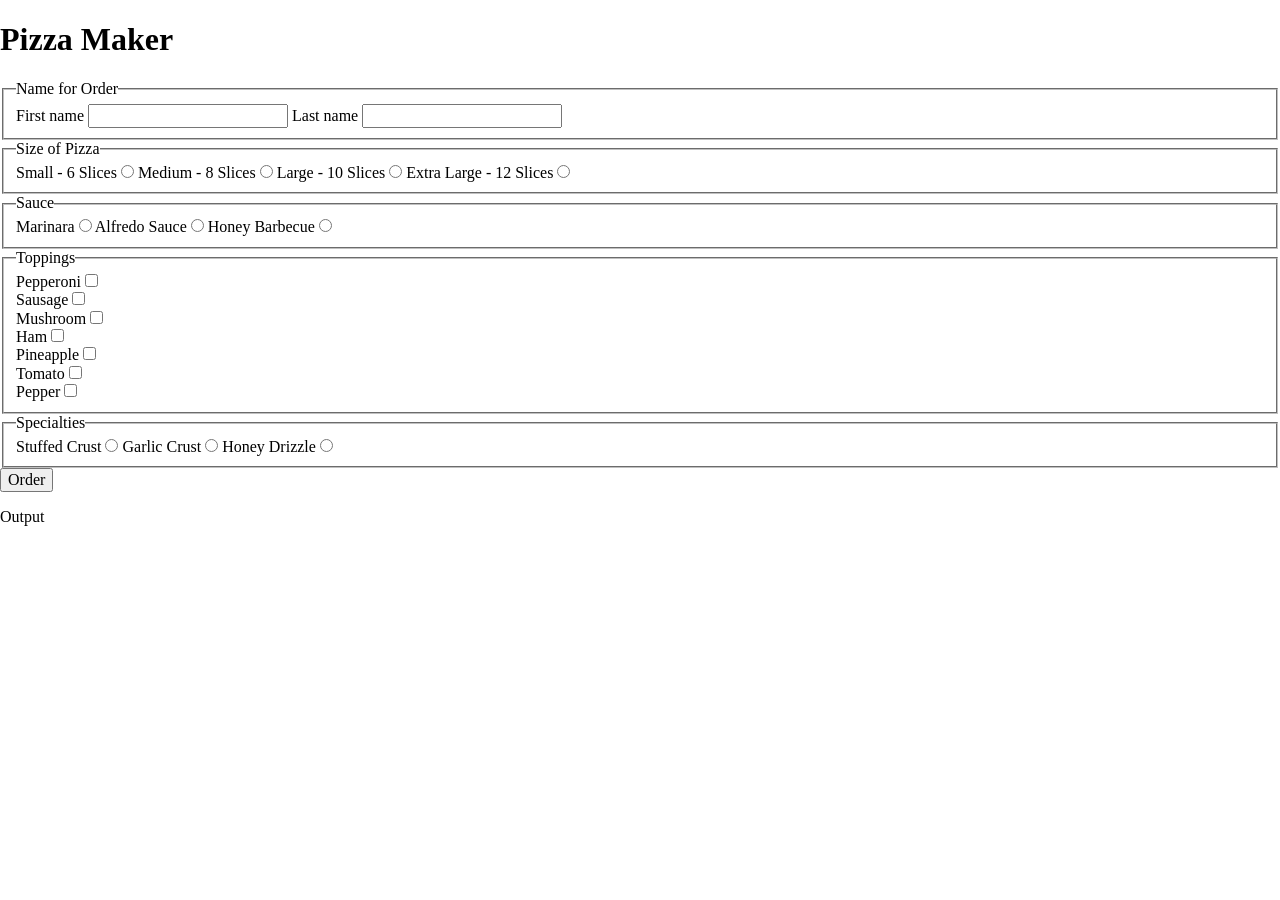
==== assignment-2/index.html @ d91b68fc "I forgot to add specialty, changes pizza into a class" ====
<!DOCTYPE html>
<html>
    <head>
        <meta charset="utf-8" />
        <title>Pizza Form</title>
        <meta name="viewport" content="width=device-width, initial-scale=1.0" />
        <link href="css/normalize.css" rel="stylesheet" />
        <link href="css/styles.css" rel="stylesheet" />
        <script src="js/javascript.js" defer></script>
    </head>
    <body>
        <main>
            <header>
                <h1>Pizza Maker</h1>
                <form id="pizza-creation" action="pizza-process-form.js" method="post">
                    <input type="hidden" name="form-sent" value="1" />
                    <fieldset>
                        <legend>Name for Order</legend>
                        <label for="fname">First name</label>
                        <input type="text" name="fname" id="fname" required />
                        <label for="lname">Last name</label>
                        <input type="text" name="lname" id="lname" required />
                    </fieldset>
                    <fieldset>
                        <legend>Size of Pizza</legend>
                        <label for="small">Small - 6 Slices</label>
                        <input type="radio" id="small" name="size" value="small-pizza"/>
                        <label for="medium">Medium - 8 Slices</label>
                        <input type="radio" id="medium" name="size" value="medium-pizza"/>
                        <label for="large">Large - 10 Slices</label>
                        <input type="radio" id="large" name="size" value="large-pizza"/>
                        <label for="x-large">Extra Large - 12 Slices</label>
                        <input type="radio" id="x-large" name="size" value="x-large-pizza"/>
                    </fieldset>
                    <fieldset>
                        <legend>Sauce</legend>
                        <label for="marinara">Marinara</label>
                        <input type="radio" id="marinara" name="sauce" value="marinara"/>
                        <label for="alfredo">Alfredo Sauce</label>
                        <input type="radio" id="alfredo" name="sauce" value="alfredo"/>
                        <label for="honeybbq">Honey Barbecue</label>
                        <input type="radio" id="honeybbq" name="sauce" value="honeybbq"/>
                    </fieldset>
                    <fieldset>
                        <legend>Toppings</legend>
                            <label for="pepperoni">Pepperoni</label>
                            <input type="checkbox" id="pepperoni" name="topping[]" value="pepperonis" /><br />
                            <label for="sausage">Sausage</label>
                            <input type="checkbox" id="sausage" name="topping[]" value="sausages" /><br />
                            <label for="mushroom">Mushroom</label>
                            <input type="checkbox" id="mushroom" name="topping[]" value="mushrooms" /><br />
                            <label for="ham">Ham</label>
                            <input type="checkbox" id="ham" name="topping[]" value="ham" /><br />
                            <label for="pineapple">Pineapple</label>
                            <input type="checkbox" id="pineapple" name="topping[]" value="pineapples"/><br />
                            <label for="tomato">Tomato</label>
                            <input type="checkbox" id="tomato" name="topping[]" value="tomatoes" /><br />
                            <label for="pepper">Pepper</label>
                            <input type="checkbox" id="pepper" name="topping[]" value="peppers" />
                    </fieldset>
                    <fieldset>
                        <legend>Specialties</legend>
                        <label for="stuffed-crust">Stuffed Crust</label>
                        <input type="radio" id="stuffed-crust" name="specialty" value="stuffed-crust"/>
                        <label for="garlic-crust">Garlic Crust</label>
                        <input type="radio" id="garlic-crust" name="specialty" value="garlic-crust"/>
                        <label for="honey-drizzle">Honey Drizzle</label>
                        <input type="radio" id="honey-drizzle" name="specialty" value="honey-drizzle"/>
                    </fieldset>
                    <button type="submit">Order</button>
                    <p id=output>Output</p>
                </form>
            </header>
        </main>
    </body>
</html>
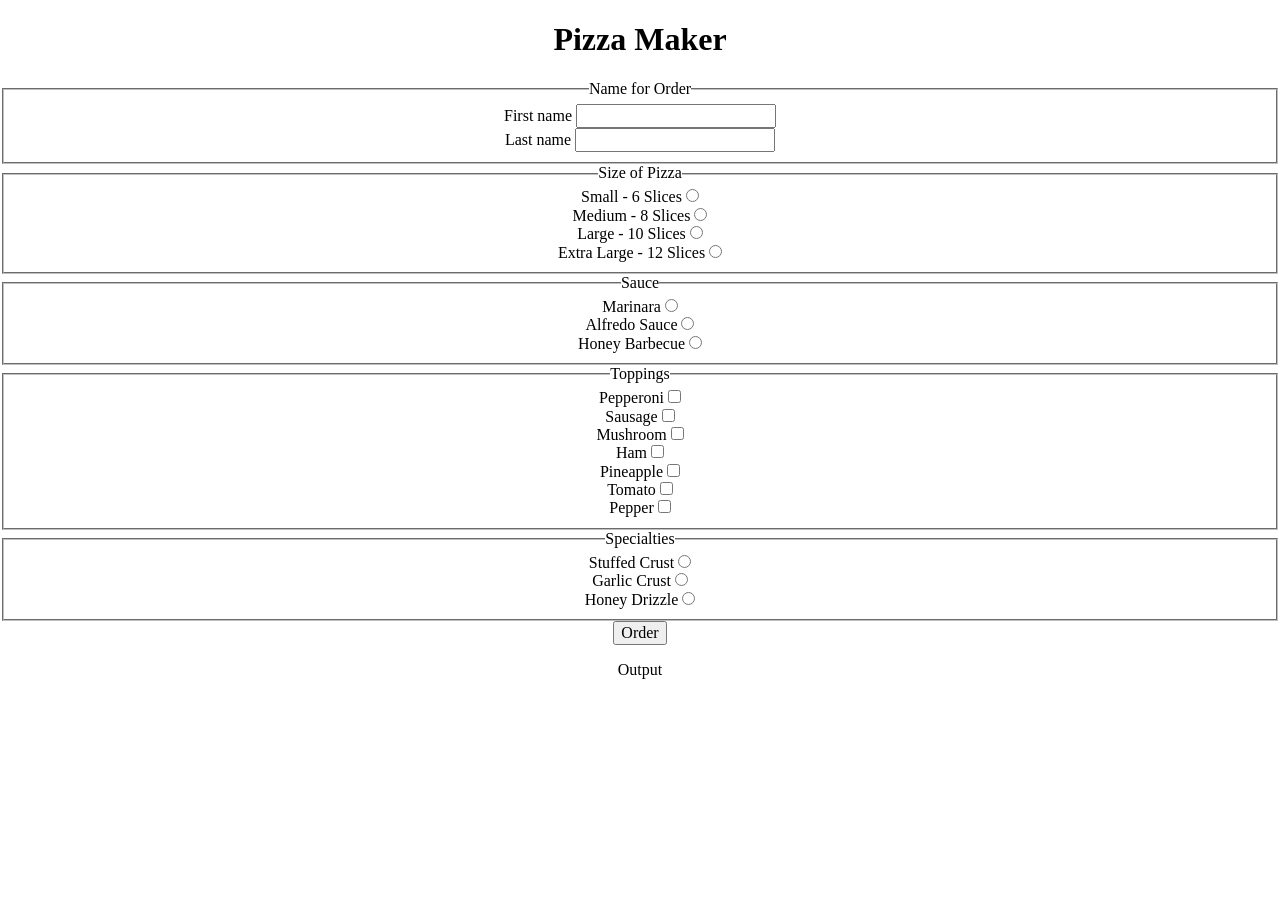
==== commit 1d0cacdb: "creating the order() and event listener." ====
--- a/assignment-2/index.html
+++ b/assignment-2/index.html
@@ -12,34 +12,34 @@
         <main>
             <header>
                 <h1>Pizza Maker</h1>
-                <form id="pizza-creation" action="pizza-process-form.js" method="post">
+                <form id="pizza-creation">
                     <input type="hidden" name="form-sent" value="1" />
                     <fieldset>
                         <legend>Name for Order</legend>
                         <label for="fname">First name</label>
-                        <input type="text" name="fname" id="fname" required />
+                        <input type="text" name="fname" id="fname" required /> <br>
                         <label for="lname">Last name</label>
                         <input type="text" name="lname" id="lname" required />
                     </fieldset>
                     <fieldset>
                         <legend>Size of Pizza</legend>
                         <label for="small">Small - 6 Slices</label>
-                        <input type="radio" id="small" name="size" value="small-pizza"/>
+                        <input type="radio" id="small" name="size" value="small-pizza"/> <br>
                         <label for="medium">Medium - 8 Slices</label>
-                        <input type="radio" id="medium" name="size" value="medium-pizza"/>
+                        <input type="radio" id="medium" name="size" value="medium-pizza"/> <br>
                         <label for="large">Large - 10 Slices</label>
-                        <input type="radio" id="large" name="size" value="large-pizza"/>
+                        <input type="radio" id="large" name="size" value="large-pizza"/> <br>
                         <label for="x-large">Extra Large - 12 Slices</label>
-                        <input type="radio" id="x-large" name="size" value="x-large-pizza"/>
+                        <input type="radio" id="x-large" name="size" value="x-large-pizza"/> <br>
                     </fieldset>
                     <fieldset>
                         <legend>Sauce</legend>
                         <label for="marinara">Marinara</label>
-                        <input type="radio" id="marinara" name="sauce" value="marinara"/>
+                        <input type="radio" id="marinara" name="sauce" value="marinara"/> <br>
                         <label for="alfredo">Alfredo Sauce</label>
-                        <input type="radio" id="alfredo" name="sauce" value="alfredo"/>
+                        <input type="radio" id="alfredo" name="sauce" value="alfredo"/> <br>
                         <label for="honeybbq">Honey Barbecue</label>
-                        <input type="radio" id="honeybbq" name="sauce" value="honeybbq"/>
+                        <input type="radio" id="honeybbq" name="sauce" value="honeybbq"/> <br>
                     </fieldset>
                     <fieldset>
                         <legend>Toppings</legend>
@@ -61,11 +61,11 @@
                     <fieldset>
                         <legend>Specialties</legend>
                         <label for="stuffed-crust">Stuffed Crust</label>
-                        <input type="radio" id="stuffed-crust" name="specialty" value="stuffed-crust"/>
+                        <input type="radio" id="stuffed-crust" name="specialty" value="stuffed-crust"/> <br>
                         <label for="garlic-crust">Garlic Crust</label>
-                        <input type="radio" id="garlic-crust" name="specialty" value="garlic-crust"/>
+                        <input type="radio" id="garlic-crust" name="specialty" value="garlic-crust"/> <br>
                         <label for="honey-drizzle">Honey Drizzle</label>
-                        <input type="radio" id="honey-drizzle" name="specialty" value="honey-drizzle"/>
+                        <input type="radio" id="honey-drizzle" name="specialty" value="honey-drizzle"/> <br>
                     </fieldset>
                     <button type="submit">Order</button>
                     <p id=output>Output</p>
--- a/assignment-2/css/styles.css
+++ b/assignment-2/css/styles.css
@@ -0,0 +1,3 @@
+* {
+    text-align: center;
+}
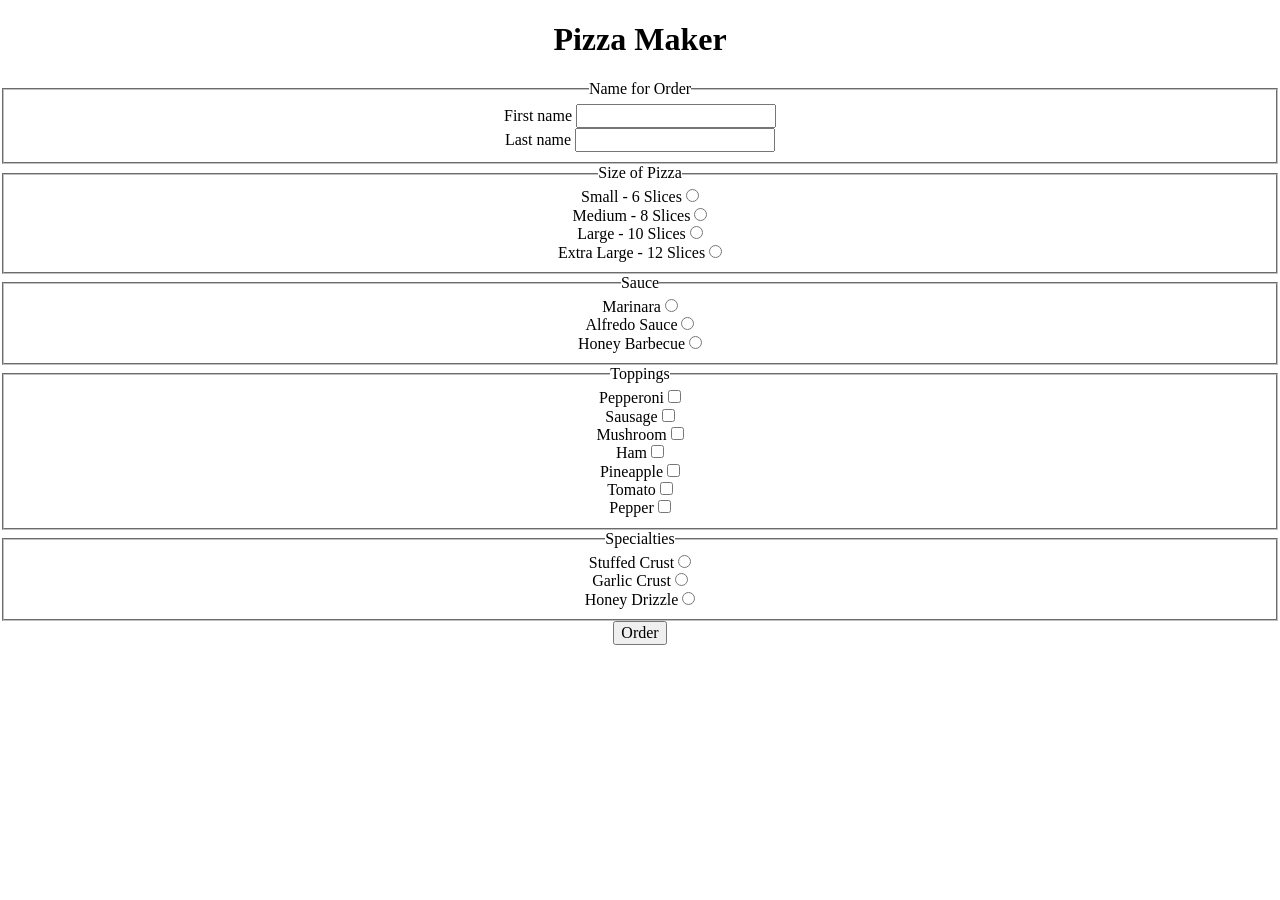
==== commit 9f373f58: "remove "output"" ====
--- a/assignment-2/index.html
+++ b/assignment-2/index.html
@@ -68,7 +68,7 @@
                         <input type="radio" id="honey-drizzle" name="specialty" value="honey-drizzle"/> <br>
                     </fieldset>
                     <button type="submit">Order</button>
-                    <p id=output>Output</p>
+                    <p id=output></p>
                 </form>
             </header>
         </main>
--- a/assignment-2/css/styles.css
+++ b/assignment-2/css/styles.css
@@ -1,3 +1,7 @@
 * {
     text-align: center;
+    font-family:Georgia, 'Times New Roman', Times, serif;
+}
+input[type="radio"]:checked{
+    accent-color:rgb(158, 51, 51);
 }
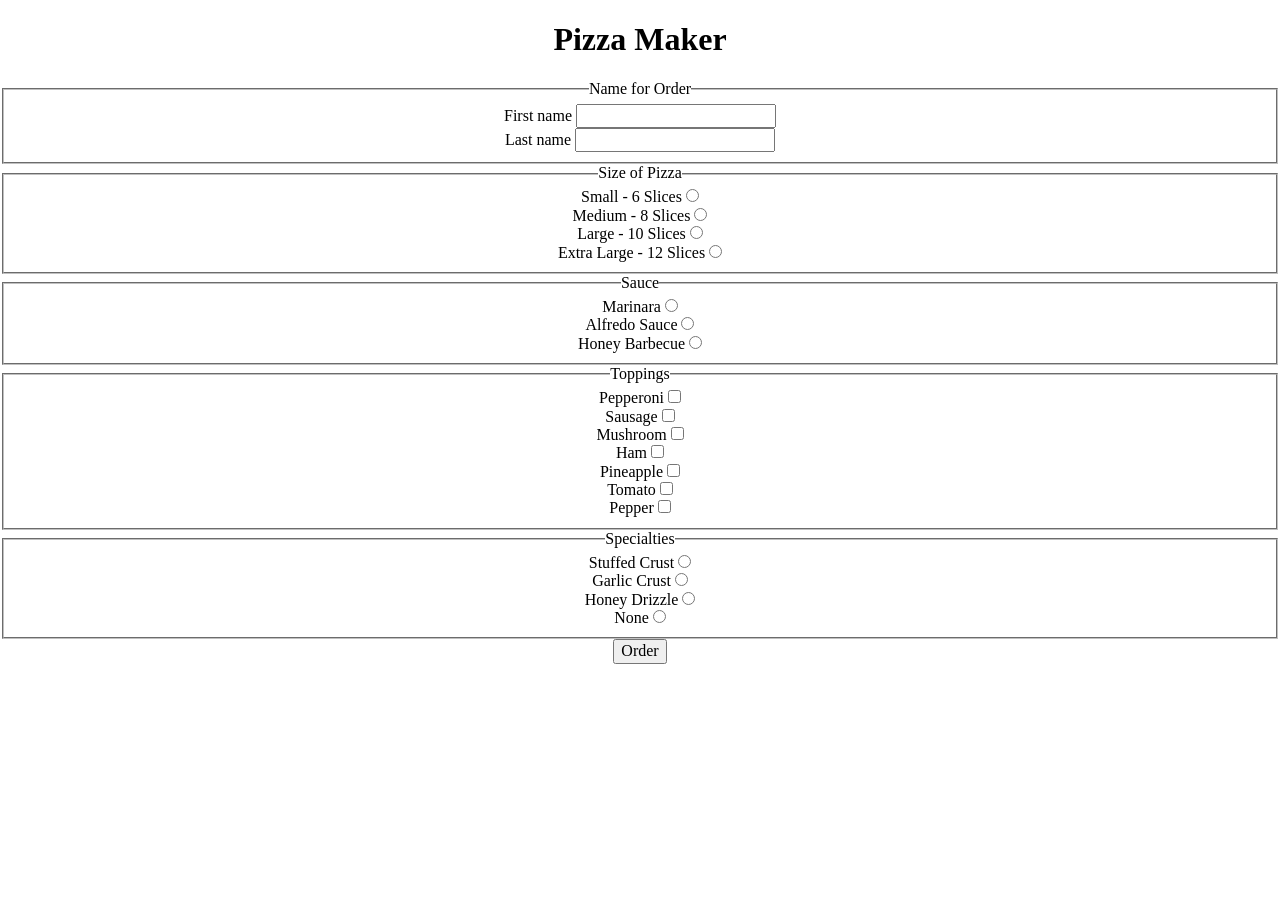
==== commit 1c4ce300: "added "None" option to specialty." ====
--- a/assignment-2/index.html
+++ b/assignment-2/index.html
@@ -66,6 +66,8 @@
                         <input type="radio" id="garlic-crust" name="specialty" value="garlic-crust"/> <br>
                         <label for="honey-drizzle">Honey Drizzle</label>
                         <input type="radio" id="honey-drizzle" name="specialty" value="honey-drizzle"/> <br>
+                        <label for="none">None</label>
+                        <input type="radio" id="none" name="specialty" value="none"/> <br>
                     </fieldset>
                     <button type="submit">Order</button>
                     <p id=output></p>
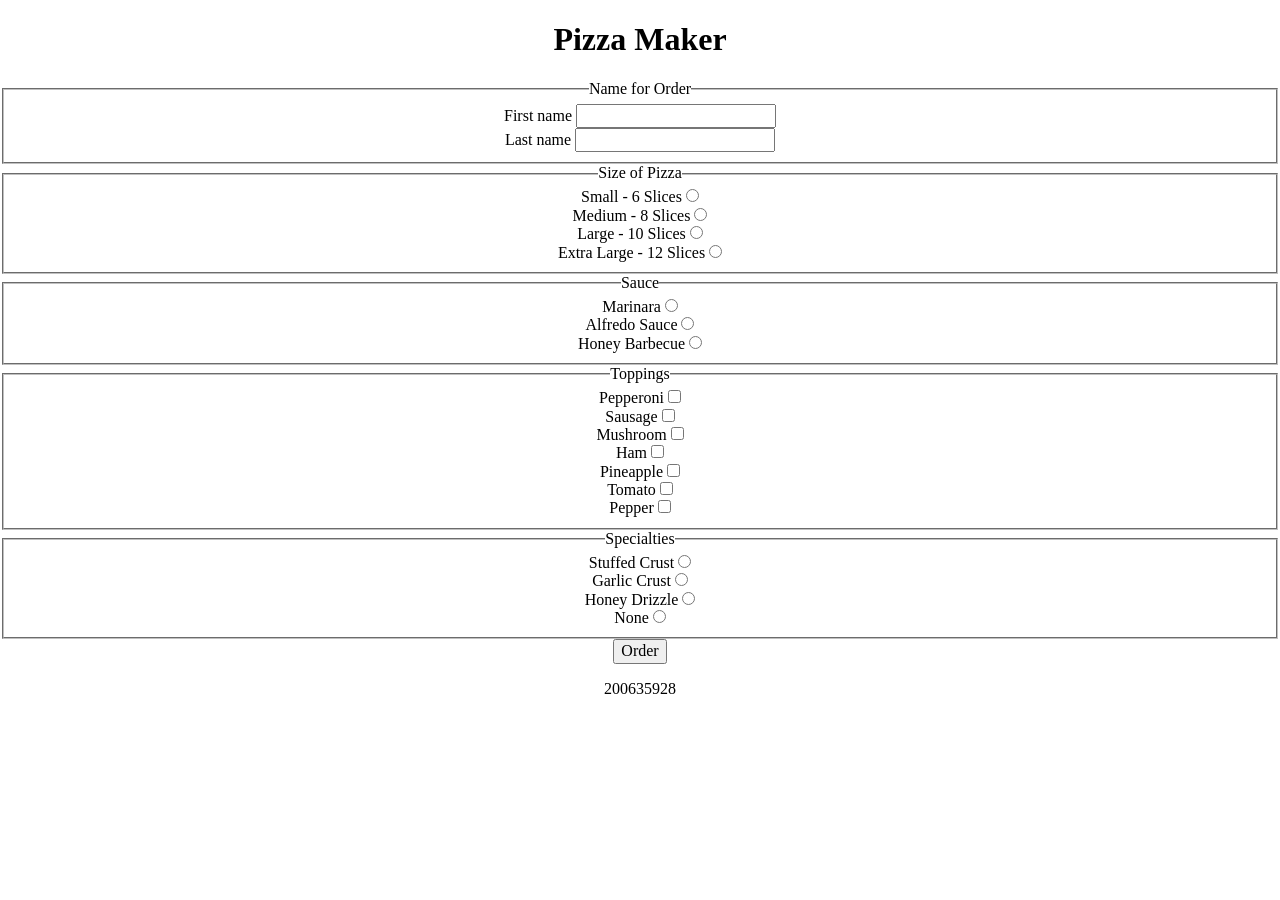
==== commit 36798182: "student Id" ====
--- a/assignment-2/index.html
+++ b/assignment-2/index.html
@@ -74,5 +74,8 @@
                 </form>
             </header>
         </main>
+        <footer>
+            <p id="id"></p>
+        </footer>
     </body>
 </html>
